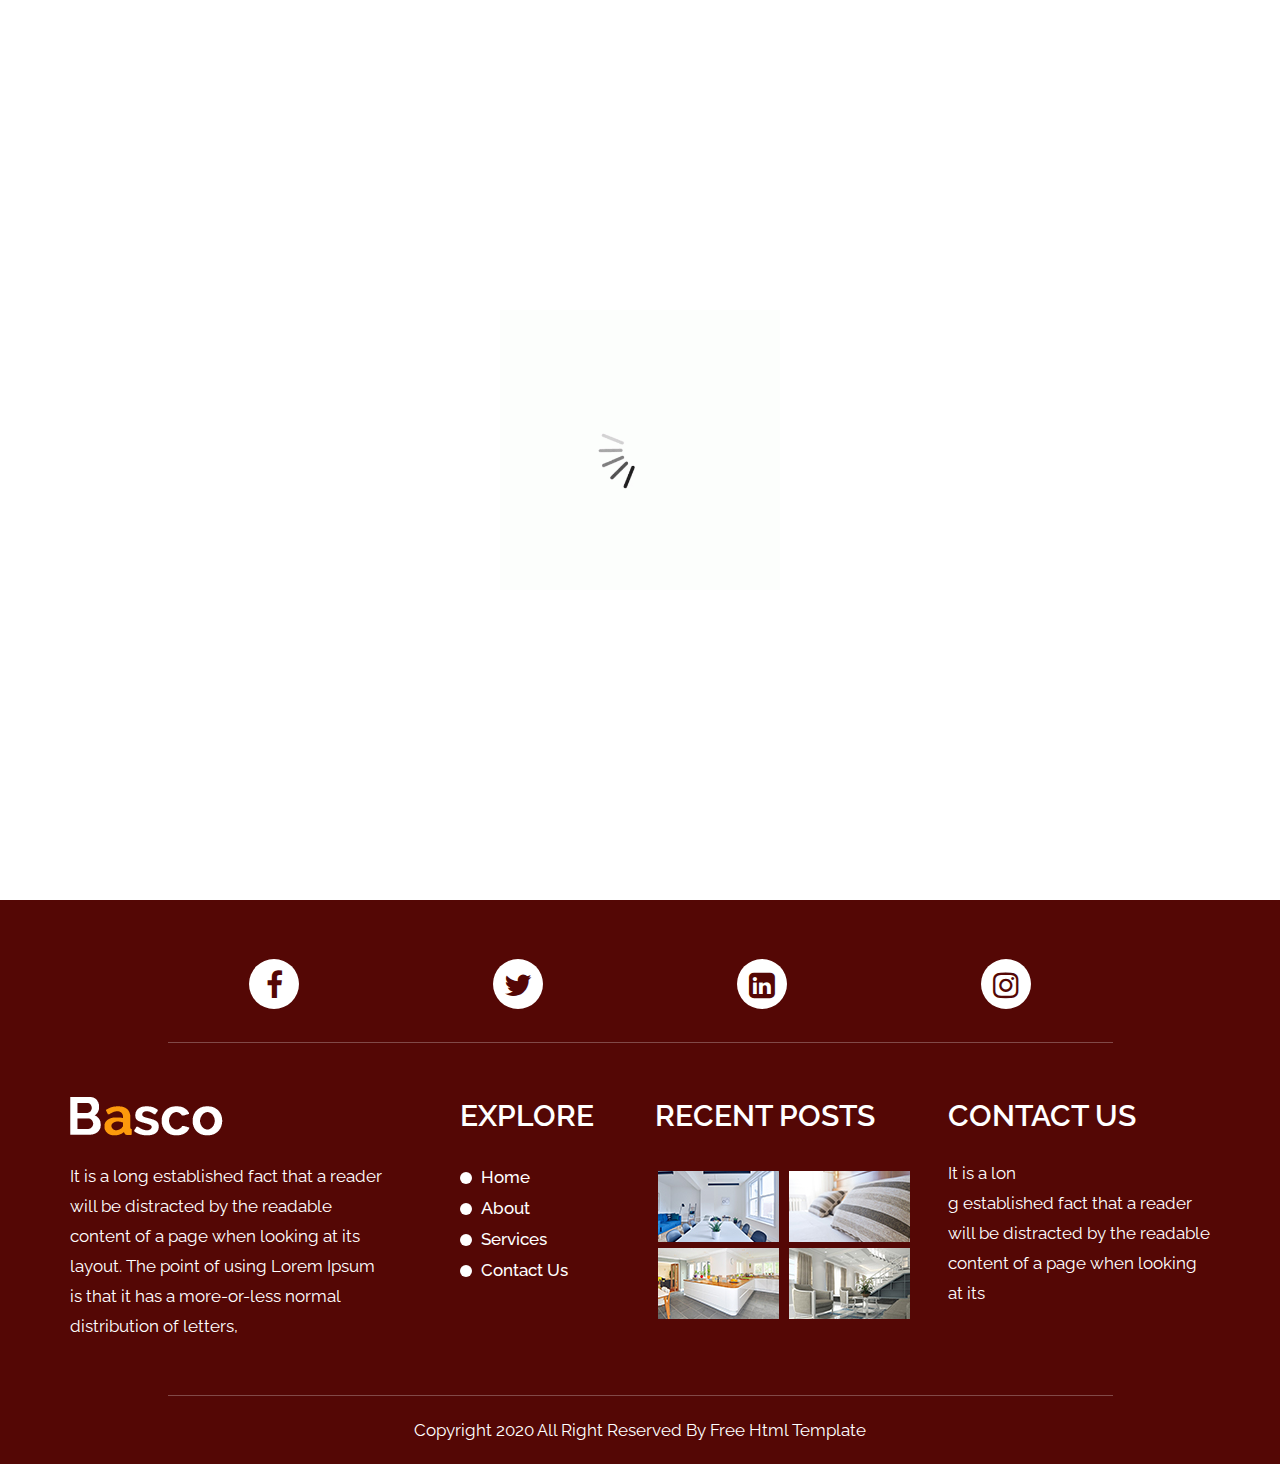
==== about.html @ 2f5cc675 "upload pertama" ====
<!DOCTYPE html>
<html lang="en">
   <head>
      <!-- basic -->
      <meta charset="utf-8">
      <meta http-equiv="X-UA-Compatible" content="IE=edge">
      <!-- mobile metas -->
      <meta name="viewport" content="width=device-width, initial-scale=1">
      <meta name="viewport" content="initial-scale=1, maximum-scale=1">
      <!-- site metas -->
      <title>basco</title>
      <meta name="keywords" content="">
      <meta name="description" content="">
      <meta name="author" content="">
      <!-- bootstrap css -->
      <link rel="stylesheet" href="css/bootstrap.min.css">
      <!-- style css -->
      <link rel="stylesheet" href="css/style.css">
      <!-- responsive-->
      <link rel="stylesheet" href="css/responsive.css">
      <!-- awesome fontfamily -->
      <link rel="stylesheet" href="https://cdnjs.cloudflare.com/ajax/libs/font-awesome/4.7.0/css/font-awesome.min.css">
      <!--[if lt IE 9]>
      <script src="https://oss.maxcdn.com/html5shiv/3.7.3/html5shiv.min.js"></script>
      <script src="https://oss.maxcdn.com/respond/1.4.2/respond.min.js"></script><![endif]-->
   </head>
   <!-- body -->
   <body class="main-layout inner_page">
      <!-- loader  -->
      <div class="loader_bg">
         <div class="loader"><img src="images/loading.gif" alt="" /></div>
      </div>
      <!-- end loader -->
      <div id="mySidepanel" class="sidepanel">
         <a href="javascript:void(0)" class="closebtn" onclick="closeNav()">×</a>
         <a href="index.html">Home</a>
         <a href="about.html">About</a>
         <a href="services.html">Services</a>
         <a href="contact.html">Contact</a>
      </div>
      <!-- header -->
      <header>
         <!-- header inner -->
         <div class="head-top">
            <div class="container-fluid">
               <div class="row">
                  <div class="col-sm-3">
                     <div class="logo">
                        <a href="index.html"><img src="images/logo_footer.png" /></a>
                     </div>
                  </div>
                  <div class="col-sm-9">
                     <ul class="email text_align_right">
                        <li class="d_none"> <i class="fa fa-map-marker" aria-hidden="true"></i>Location</a></li>
                        <li class="d_none"><i class="fa fa-phone" aria-hidden="true"></i>+71  1234567890</a></li>
                        <li class="d_none"> <a href="#"><i class="fa fa-envelope" aria-hidden="true"></i>demo@gmail.com</a></li>
                        <li class="d_none"> <a href="#">Login <i class="fa fa-user" aria-hidden="true"></i></a> </li>
                        <li class="d_none"><i class="fa fa-search" style="cursor: pointer;" aria-hidden="true"></i></li>
                        <li> <button class="openbtn" onclick="openNav()"><img src="images/menu_btn.png"></button></li>
                     </ul>
                  </div>
               </div>
            </div>
         </div>
      </header>
      <!-- end header -->
    
      <!-- about-->
      <div class="about">
         <div class="container">
            <div class="row">
               <div class="col-sm-12">
                  <div class="titlepage">
                     <h2>About us</h2>
                     <p>It is a long established fact that a reader will be distracted by the readable content </p>
                  </div>
               </div>
               <div class=" col-sm-12">
                  <div class="about_box">
                     <div class="row d_flex">
                        <div class="col-md-5">
                           <div class="about_box_text">
                              <h3>Best INTERIOR Design</h3>
                              <p>There are many variations of passages of 
                                 Lorem Ipsum available, but the majority 
                                 have suffered alteration in some 
                                 form, by injected humour,There are many 
                                 variations of passages of 
                              </p>
                              <a class="read_more" href="Javascript:void(0)">Read More</a>
                           </div>
                        </div>
                        <div class=" col-md-7  pppp">
                           <div class="about_box_img">
                              <figure><img src="images/about_img.png" alt="#" /></figure>
                           </div>
                        </div>
                     </div>
                  </div>
               </div>
            </div>
         </div>
      </div>
      <!-- end about-->

      <!-- footer -->
      <footer>
         <div class="footer">
            <div class="container">
               <div class="row">
                  <div class="col-md-10 offset-md-1">
                     <ul class="social_icon text_align_center">
                        <li> <a href="#"><i class="fa fa-facebook-f"></i></a></li>
                        <li> <a href="#"><i class="fa fa-twitter"></i></a></li>
                        <li> <a href="#"><i class="fa fa-linkedin-square" aria-hidden="true"></i></a></li>
                        <li> <a href="#"><i class="fa fa-instagram" aria-hidden="true"></i></a></li>
                     </ul>
                  </div>
                  <div class="col-md-4 col-sm-6">
                     <div class="reader">
                        <a href="index.html"><img src="images/logo_footer.png" alt="#"/></a>
                        <p class="padd_flet40">It is a long established fact that a reader will be distracted by the readable content of a page when looking at its layout. The point of using Lorem Ipsum is that it has a more-or-less normal distribution of letters,</p>
                     </div>
                  </div>
                  <div class="col-md-2 col-sm-6">
                     <div class="reader">
                        <h3>Explore</h3>
                        <ul class="xple_menu">
                           <li><a href="index.html">Home</a></li>
                           <li><a href="about.html">About</a></li>
                           <li><a href="services.html">Services</a></li>
                           <li><a href="contact.html">Contact Us</a></li>
                        </ul>
                     </div>
                  </div>
                  <div class="col-md-3 col-sm-6">
                     <div class="reader">
                        <h3>Recent Posts</h3>
                        <ul class="re_post">
                           <li><img src="images/re_img1.jpg" alt="#"/></li>
                           <li><img src="images/re_img2.jpg" alt="#"/></li>
                           <li><img src="images/re_img3.jpg" alt="#"/></li>
                           <li><img src="images/re_img4.jpg" alt="#"/></li>
                        </ul>
                     </div>
                  </div>
                  <div class="col-md-3 col-sm-6">
                     <div class="reader">
                        <h3>Contact Us</h3>
                        <p>It is a lon <br> g established fact that a reader will be distracted by the readable content of a page when looking at its </p>
                     </div>
                  </div>
               </div>
            </div>
            <div class="copyright text_align_center">
               <div class="container">
                  <div class="row">
                     <div class="col-md-10 offset-md-1">
                        <p>Copyright 2020 All Right Reserved By <a href="https://html.design/"> Free Html Template</a></p>
                     </div>
                  </div>
               </div>
            </div>
         </div>
      </footer>
      <!-- end footer -->
      <!-- Javascript files-->
      <script src="js/jquery.min.js"></script>
      <script src="js/bootstrap.bundle.min.js"></script>
      <script src="js/custom.js"></script>
      <script src="js/jquery-3.0.0.min.js"></script>
   </body>
</html>
---- css/style.css ----
/*--------------------------------------------------------------------- File Name: style.css ---------------------------------------------------------------------*/


/*--------------------------------------------------------------------- import Fonts ---------------------------------------------------------------------*/

@import url('https://fonts.googleapis.com/css?family=Rajdhani:300,400,500,600,700');
@import url('https://fonts.googleapis.com/css?family=Poppins:100,100i,200,200i,300,300i,400,400i,500,500i,600,600i,700,700i,800,800i,900,900i');
@import url('https://fonts.googleapis.com/css?family=Raleway:100,100i,200,200i,300,300i,400,400i,500,500i,600,600i,700,700i,800,800i,900,900i');

/*--------------------------------------------------------------------- import Files ---------------------------------------------------------------------*/

@import url(font-awesome.min.css);
@import url(owl.carousel.min.css);

/*--------------------------------------------------------------------- basic ---------------------------------------------------------------------*/

body {
     color: #666666;
     font-size: 14px;
     font-family: 'Raleway', sans-serif;
     line-height: 1.80857;
     font-weight: normal;
}

html {
     scroll-behavior: smooth;
}

a {
     color: #1f1f1f;
     text-decoration: none !important;
     outline: none !important;
     -webkit-transition: all .3s ease-in-out;
     -moz-transition: all .3s ease-in-out;
     -ms-transition: all .3s ease-in-out;
     -o-transition: all .3s ease-in-out;
     transition: all .3s ease-in-out;
}

h1,
h2,
h3,
h4,
h5,
h6 {
     letter-spacing: 0;
     font-weight: normal;
     position: relative;
     padding: 0;
     font-weight: normal;
     line-height: normal;
     color: #111111;
     margin: 0
}

h1 {
     font-size: 24px
}

h2 {
     font-size: 22px
}

h3 {
     font-size: 18px
}

h4 {
     font-size: 16px
}

h5 {
     font-size: 14px
}

h6 {
     font-size: 13px
}

*,
*::after,
*::before {
     -webkit-box-sizing: border-box;
     -moz-box-sizing: border-box;
     box-sizing: border-box;
}

h1 a,
h2 a,
h3 a,
h4 a,
h5 a,
h6 a {
     color: #212121;
     text-decoration: none!important;
     opacity: 1
}

button:focus {
     outline: none;
}

ul,
li,
ol {
     margin: 0px;
     padding: 0px;
     list-style: none;
}

p {
     margin: 0px;
     padding: 0;
     font-weight: 400;
     font-size: 17px;
     line-height: 28px;
}

a {
     color: #222222;
     text-decoration: none;
     outline: none !important;
}

a,
.btn {
     text-decoration: none !important;
     outline: none !important;
     -webkit-transition: all .3s ease-in-out;
     -moz-transition: all .3s ease-in-out;
     -ms-transition: all .3s ease-in-out;
     -o-transition: all .3s ease-in-out;
     transition: all .3s ease-in-out;
}

img {
     max-width: 100%;
     height: auto;
}

 :focus {
     outline: 0;
}

.btn-custom {
     margin-top: 20px;
     background-color: transparent !important;
     border: 2px solid #ddd;
     padding: 12px 40px;
     font-size: 16px;
}

.lead {
     font-size: 18px;
     line-height: 30px;
     color: #767676;
     margin: 0;
     padding: 0;
}

.form-control:focus {
     border-color: #ffffff !important;
     box-shadow: 0 0 0 .2rem rgba(255, 255, 255, .25);
}

.navbar-form input {
     border: none !important;
}

.badge {
     font-weight: 500;
}

blockquote {
     margin: 20px 0 20px;
     padding: 30px;
}

button {
     border: 0;
     margin: 0;
     padding: 0;
     cursor: pointer;
}

.full {
     width: 100%;
     float: left;
     margin: 0;
     padding: 0;
}

.text_align_center {
     text-align: center;
}

.text_align_left {
     text-align: left;
}

.text_align_right {
     text-align: right;
}

.d_flex {
     display: flex;
     align-items: center;
     flex-wrap: wrap;
}

.container {
     max-width: 1170px;
}


/*---------------------------- preloader area ----------------------------*/

.loader_bg {
     position: fixed;
     z-index: 9999999;
     background: #fff;
     width: 100%;
     height: 100%;
}

.loader {
     height: 100%;
     width: 100%;
     position: absolute;
     left: 0;
     top: 0;
     display: flex;
     justify-content: center;
     align-items: center;
}

.loader img {
     width: 280px;
}


/*--------------------------------------------------------------------- header ---------------------------------------------------------------------*/

header {
     height: 105px;
     background: #8b1310;
     width: 100%;
     padding: 33px 30px;
}


/** menu section **/

ul.email {
     padding-top: 4px;
     display: flex;
     align-items: center;
     justify-content: end;
     flex-wrap: wrap;
}

ul.email li {
     display: inline-block;
     color: #fff;
     padding: 0 20px;
     font-size: 17px;
}

ul.email li:last-child {
     padding-right: 0;
}

ul.email li a {
     font-size: 16px;
}

ul.email li a {
     color: #fff;
}

ul.email li i {
     color: #fff;
     font-size: 20px;
     padding-right: 10px;
}

ul.email li a:hover {
     color: #fe9a0c;
}

ul.email li img {
     padding-right: 10px;
}

.sidepanel {
     width: 0;
     position: fixed;
     z-index: 9999999;
     height: 100%;
     top: 0;
     left: 0;
     background-color: #111;
     overflow-x: hidden;
     transition: 0.5s;
     padding-top: 60px;
}

.sidepanel a {
     padding: 8px 8px 8px 32px;
     text-decoration: none;
     font-size: 25px;
     color: #fff;
     display: block;
     transition: 0.3s;
}

.sidepanel a:hover {
     color: #fe9a0c;
}

.sidepanel .closebtn {
     position: absolute;
     top: 0;
     right: 25px;
     font-size: 36px;
}

.openbtn {
     cursor: pointer;
     background-color: transparent;
     color: white;
     border: none;
}


/** banner_main **/

.banner_main {
     background: url(../images/banner1.jpg);
     background-size: 100% 100%;
     background-position: center;
     background-repeat: no-repeat;
     height: 1034px;
     display: flex;
     justify-content: center;
     align-items: center;
}

.carousel-indicators li {
     width: 20px;
     height: 20px;
     border-radius: 11px;
     background-color: #fe9a0c;
     margin: 0px 4px;
     cursor: pointer;
}

.carousel-indicators li.active {
     background-color: #fff;
}

.carousel-indicators {
     top: 122%;
     margin-left: 5%;
     right: inherit;
}

.banner_main {
     position: relative;
}

.relative {
     position: inherit;
     bottom: 0;
     padding: 0;
}

.bg_white {
     background: #fffffff0;
     padding: 45px 20px 50px 20px;
}

.banner_main .bg_white h1 {
     color: #141111;
     font-size: 70px;
     line-height: 84px;
     font-weight: 700;
     padding-bottom: 22px;
}

.banner_main .bg_white p {
     color: #2d2d2d;
     line-height: 30px;
     font-weight: 500;
     padding-bottom: 0px;
}

.banner_main .ban_btn {
     display: block;
     background: #fff;
     color: #000;
     font-size: 17px;
     font-weight: 500;
     margin: 0 auto;
     margin-top: 55px;
}

.ban_btn .carousel-control-next-icon,
.carousel-control-prev-icon {
     display: none;
}


/** about **/

.top_layer {
     position: relative;
}


/* .top_layer::before {
     position: absolute;
     width: 100%;
     height: 260px;
     content: "";
     background: url(../images/croos.png);
     background-size: 100% 100%;
     background-position: center center;
     background-repeat: no-repeat;
     top: -257px;
}*/

.about {
     padding-top: 10px;
}

.about .titlepage p {
     line-height: 24px;
     padding-top: 19px;
     color: #000;
     font-weight: 400;
}

.about_box {
     padding: 20px 0;
     box-shadow: 4px 0 27px rgba(02, 3, 8, 0.20);
}

.about_box_text {
     padding-left: 50px;
}

.about_box_text h3 {
     font-size: 27px;
     text-transform: uppercase;
     font-weight: 700;
     color: #0b0d0a;
     line-height: 30px;
     padding-bottom: 20px;
}

.about_box_text p {
     font-size: 20px;
     line-height: 32px;
     color: #0b0d0a;
     font-weight: 400;
     padding-bottom: 35px;
}

.about_box_img {
     padding: 35px 0;
     margin-right: -60px;
}

.about_box_img figure {
     margin: 0;
}

.about_box_img figure img {
     width: 100%;
}


/** end about **/

.titlepage {
     padding-bottom: 60px;
}

.titlepage h2 {
     font-size: 40px;
     font-weight: 700;
     line-height: 46px;
     color: #251d12;
     text-transform: uppercase;
}

.read_more {
     display: block;
     background: #8b1310;
     color: #fff;
     max-width: 224px;
     height: 61px;
     padding: 14px 0px;
     width: 100%;
     font-size: 17px;
     text-align: center;
     font-weight: 500;
     transition: ease-in all 0.5s;
}

.read_more:hover {
     background: #fd990c;
     color: #fff;
     transition: ease-in all 0.5s;
}


/** building **/

.building {
     padding-top: 323px;
     background: url(../images/bg.png);
     background-size: 100% 100%;
     background-position: center center;
     background-repeat: no-repeat;
     padding-bottom: 223px;
}

.building .titlepage h2 {
     color: #fff;
}

.building .titlepage p {
     color: #fff;
     line-height: 30px;
     padding-top: 30px;
     display: block;
}

.yello {
     color: #fe9a0c;
}


/** end building **/


/** services **/

.services_main {
     padding-top: 90px;
     background: url(../images/service_bg.jpg);
     background-size: 100% 100%;
     background-position: center center;
     background-repeat: no-repeat;
     padding-bottom: 350px;
}

.services_main .titlepage {
     padding-bottom: 60px;
}

.services_main .titlepage span {
     color: #0f0f0e;
     font-size: 17px;
     line-height: 23px;
     padding-top: 15px;
     display: block;
}

.lisertab .servi_tab {
     border: inherit;
     border-radius: 0;
     padding: 12px 27px;
     line-height: 20px;
     font-size: 17px;
}

.lisertab .servi_tab.active {
     background: #7f1410e6;
     color: #fff;
}

.lisertab .servi_tab:focus,
.lisertab .servi_tab:hover {
     background: #7f1410e6;
     color: #fff;
}

.border_none {
     border: none;
}

.back_bg {
     background: transparent;
     border: inherit;
     padding-top: 70px;
}

.services_main .services_img {
     position: relative;
     margin: 0 auto;
}

.services_main .services_img figure {
     margin: 0;
}

.services_main .services_img figure img {
     width: 100%;
}

.ho_dist {
     position: absolute;
     z-index: 9999;
     top: 0px;
     right: 0;
     bottom: 0;
     left: 0;
     transition: .5s ease;
     background-color: #82171287;
     border-radius: 381px;
     margin: 0 auto;
     opacity: 0;
}

.ho_dist span {
     display: flex;
     align-items: center;
     justify-content: center;
     bottom: 0;
     top: 0;
     position: absolute;
     right: 0;
     left: 0;
     flex-wrap: wrap;
     font-size: 26px;
     color: #fff;
     font-weight: 600;
}

.ho_dist:hover {
     opacity: 1;
}

.padding_0 {
     padding: 0
}

.margin_top70p {
     margin-top: 170px;
}

.margin_left20 {
     margin-left: -20px;
}

.margin_right20 {
     margin-right: -20px;
}

.margin_top170 {
     margin-top: -170px;
}

.margin_left60 {
     margin-left: -108px;
     margin-right: 108px;
}

.margin_top40 {
     margin-top: -62px;
}


/** end services **/


/** instant **/

.instant {
     background: #fd990c;
     position: relative;
}

.instant::before {
     background: url(../images/cr00s.png);
     background-repeat: no-repeat;
     background-size: 100% 100%;
     position: absolute;
     content: "";
     width: 100%;
     height: 363px;
     bottom: -361px;
}

.instant::after {
     background: url(../images/cr00s1.png);
     background-repeat: no-repeat;
     background-size: 100% 100%;
     position: absolute;
     content: "";
     width: 100%;
     height: 363px;
     top: -361px;
     z-index: 1;
}

.instant .titlepage {
     padding-top: 40px;
     max-width: 559px;
     float: right;
     width: 100%;
     padding-bottom: 0;
}

.instant .titlepage h2 {
     font-weight: 600;
     text-transform: none;
     color: #fff;
     font-size: 85px;
     line-height: 95px;
}

.instant .titlepage p {
     color: #fff;
     line-height: 30px;
     font-weight: 500;
     padding: 30px 0 55px 0;
}

.instant .titlepage .read_more:hover {
     background: #fff;
     color: #000;
}

.instant_img {
     margin-top: -30px;
     z-index: 9999;
     position: relative;
}

.instant_img figure {
     margin: 0;
}

.instant_img figure img {
     width: 100%;
}


/** end instant **/


/** footer **/

.footer {
     background: #540705;
     padding-top: 362px
}

ul.social_icon {
     padding-top: 30px;
     padding-bottom: 33px;
     border-bottom: #814948 solid 1px;
     margin-bottom: 54px;
}

ul.social_icon li {
     display: inline-block;
     padding-right: 190px;
}

ul.social_icon li:last-child {
     padding-right: 0;
}

ul.social_icon li a {
     background: #fff;
     color: #540705;
     width: 50px;
     height: 50px;
     display: inline-block;
     text-align: center;
     line-height: 53px;
     border-radius: 100%;
     font-size: 30px;
     font-weight: bold;
}

ul.social_icon li a:hover {
     background: #fd990c;
     color: #fff;
     transform: rotate(360deg);
     transition: ease-in all 0.7s;
}

.reader p {
     color: #fff;
     padding-top: 25px;
     line-height: 30px;
}

.padd_flet40 {
     padding-right: 40px;
}

.reader h3 {
     color: #fff;
     font-size: 30px;
     text-transform: uppercase;
     font-weight: 600;
     padding-top: 1px;
}

ul.xple_menu {
     padding-top: 29px;
}

ul.xple_menu li a {
     font-size: 17px;
     color: #fff;
     line-height: 31px;
     font-weight: 500;
     position: relative;
     padding-left: 21px;
}

ul.xple_menu li a:hover {
     color: #fd990c;
}

ul.xple_menu li a::before {
     position: absolute;
     content: "";
     background: #fff;
     width: 12px;
     height: 12px;
     border-radius: 20px;
     left: 0;
     top: 5px;
}

ul.re_post {
     padding-top: 35px;
}

ul.re_post li {
     display: inline-block;
     padding: 3px;
}

.copyright p {
     margin-top: 54px;
     color: #fff;
     padding: 20px 0px;
     border-top: #814948 solid 1px;
}

.copyright a {
     color: #fff;
}

.copyright a:hover {
     color: #fd990c;
}


/** end footer **/


/*- - ener page css--*/

.inner_page .about {
     padding-bottom: 90px;
     padding-top: 80px;
}

.inner_page .services_main {
     padding-bottom: 90px;
}

.inner_page .footer {
     padding-top: 50px;
}


/** contact **/

.contact {
     padding-top: 90px;
     padding-bottom: 90px;
}

#map {
     height: 100%;
     min-height: 477px;
}

.main_form {
     max-width: 566px;
     float: right;
}

.form-control {
     border-radius: 11px;
     margin-bottom: 20px;
     padding: 0 20px;
     background: transparent;
     border: transparent;
     box-shadow: 4px 0 14px rgba(02, 3, 8, 0.20);
     height: 55px;
}

.form-control:focus {
     box-shadow: inherit;
     background: transparent;
     box-shadow: 4px 0 14px rgba(02, 3, 8, 0.20);
}

.textarea {
     background: transparent;
     box-shadow: 4px 0 14px rgba(02, 3, 8, 0.20);
     border: transparent;
     padding: 0 20px;
     width: 100%;
     height: 176px;
     color: #666666;
     opacity: 1;
     border-radius: 11px;
     padding-top: 25px;
     font-size: 17px;
}

.send {
     margin: 0 auto;
     display: block;
     background: #540705;
     color: #fff;
     max-width: 160px;
     padding: 10px 0px;
     width: 100%;
     font-size: 18px;
     margin-top: 20px;
     border-radius: 11px;
}

.send:hover {
     background: #fd990c;
     color: #fff;
}

.padddd {
     padding-right: 0;
}


/** end contact **/
---- css/responsive.css ----
/*--------------------------------------------------------------------- File Name: responsive.css ---------------------------------------------------------------------*/

@media (min-width: 1200px) and (max-width: 1320px) {
    .about_box_img {
        margin-right: -20px;
    }
}

@media (min-width: 992px) and (max-width: 1199px) {
    ul.email li {
        padding: 0 9px;
    }
    .banner_main .bg_white h1 {
        font-size: 60px;
    }
    .carousel-indicators {
        margin-left: 12%;
    }
    .about_box_img {
        margin-right: 35px;
    }
    .about_box_text p {
        font-size: 17px;
        line-height: 26px;
    }
    .margin_left60 {
        margin-left: -80px;
        margin-right: 80px;
    }
    .instant .titlepage h2 {
        font-size: 69px;
        line-height: 83px;
    }
    .reader h3 {
        font-size: 26px;
    }
}

@media (min-width: 768px) and (max-width: 991px) {
    .d_none {
        display: none !important;
    }
    .banner_main .bg_white h1 {
        font-size: 39px;
        line-height: 40px;
    }
    .carousel-indicators {
        margin-left: 13%;
    }
    .about_box_img {
        margin-right: 35px;
    }
    .about_box_text h3 {
        padding-bottom: 2px;
        font-size: 20px;
    }
    .about_box_text p {
        font-size: 17px;
        line-height: 26px;
    }
    .ho_dist span {
        font-size: 18px;
    }
    .margin_left60 {
        margin-left: -32px;
        margin-right: 32px;
    }
    .instant .titlepage h2 {
        font-size: 41px;
        line-height: 50px;
    }
    ul.social_icon li {
        padding-right: 117px;
    }
    .reader h3 {
        font-size: 20px;
    }
    ul.xple_menu li a {
        font-size: 14px;
    }
}

@media (min-width: 576px) and (max-width: 767px) {
    .d_none {
        display: none !important;
    }
    .logo {
        text-align: center;
        display: block;
    }
    .banner_main .bg_white h1 {
        font-size: 30px;
        line-height: 40px;
    }
    .carousel-indicators {
        margin-left: 14%;
    }
    .about_box_img {
        padding: 35px;
        margin-right: 0px;
    }
    .titlepage h2 {
        font-size: 23px;
        line-height: 29px;
    }
    .lisertab .servi_tab {
        padding: 12px 22px;
    }
    .ho_dist span {
        font-size: 18px;
    }
    .padding_0 {
        padding: 15px
    }
    .margin_top70p {
        margin-top: 0px;
    }
    .margin_left20 {
        margin-left: 0px;
    }
    .margin_right20 {
        margin-right: 0px;
    }
    .margin_top170 {
        margin-top: 0px;
    }
    .margin_left60 {
        margin-left: 0px;
        margin-right: 0px;
    }
    .margin_top40 {
        margin-top: 0px;
    }
    .instant .titlepage h2 {
        font-size: 54px;
        line-height: 68px;
    }
    .instant_img {
        margin-top: 30px;
    }
    ul.social_icon li {
        padding-right: 90px;
    }
    .reader p {
        padding-bottom: 20px;
    }
    .main_form {
        padding-bottom: 30px;
    }
    .padddd {
        padding-right: 15px;
    }
}

@media (max-width: 575px) {
    header {
        padding: 33px 10px;
    }
    .d_none {
        display: none !important;
    }
    .logo {
        display: block;
        width: 120px;
        float: left;
    }
    .email {
        margin-top: -32px;
    }
    .banner_main {
        padding-top: 120px;
        display: inherit;
    }
    .banner_main .bg_white h1 {
        font-size: 28px;
        line-height: 44px;
        padding-bottom: 20px;
    }
    .carousel-indicators {
        margin-left: 13%;
    }
    .about_box_text h3 {
        font-size: 21px;
        padding-bottom: 11px;
    }
    .about_box_img {
        padding: 15px;
        margin-right: 0px;
    }
    .about_box_text {
        padding-left: 10px;
    }
    .building {
        background: #540705;
        padding-top: 90px;
        padding-bottom: 40px;
    }
    .titlepage h2 {
        font-size: 23px;
        line-height: 29px;
    }
    .ho_dist span {
        font-size: 18px;
    }
    .padding_0 {
        padding: 15px
    }
    .margin_top70p {
        margin-top: 0px;
    }
    .margin_left20 {
        margin-left: 0px;
    }
    .margin_right20 {
        margin-right: 0px;
    }
    .margin_top170 {
        margin-top: 0px;
    }
    .margin_left60 {
        margin-left: 0px;
        margin-right: 0px;
    }
    .margin_top40 {
        margin-top: 0px;
    }
    .instant .titlepage h2 {
        font-size: 43px;
        line-height: 53px;
    }
    .instant_img {
        margin-top: 30px;
    }
    ul.social_icon li {
        padding-right: 15px;
    }
    .reader h3 {
        padding-top: 30px;
    }
    .main_form {
        padding-bottom: 30px;
    }
    .padddd {
        padding-right: 15px;
    }
}
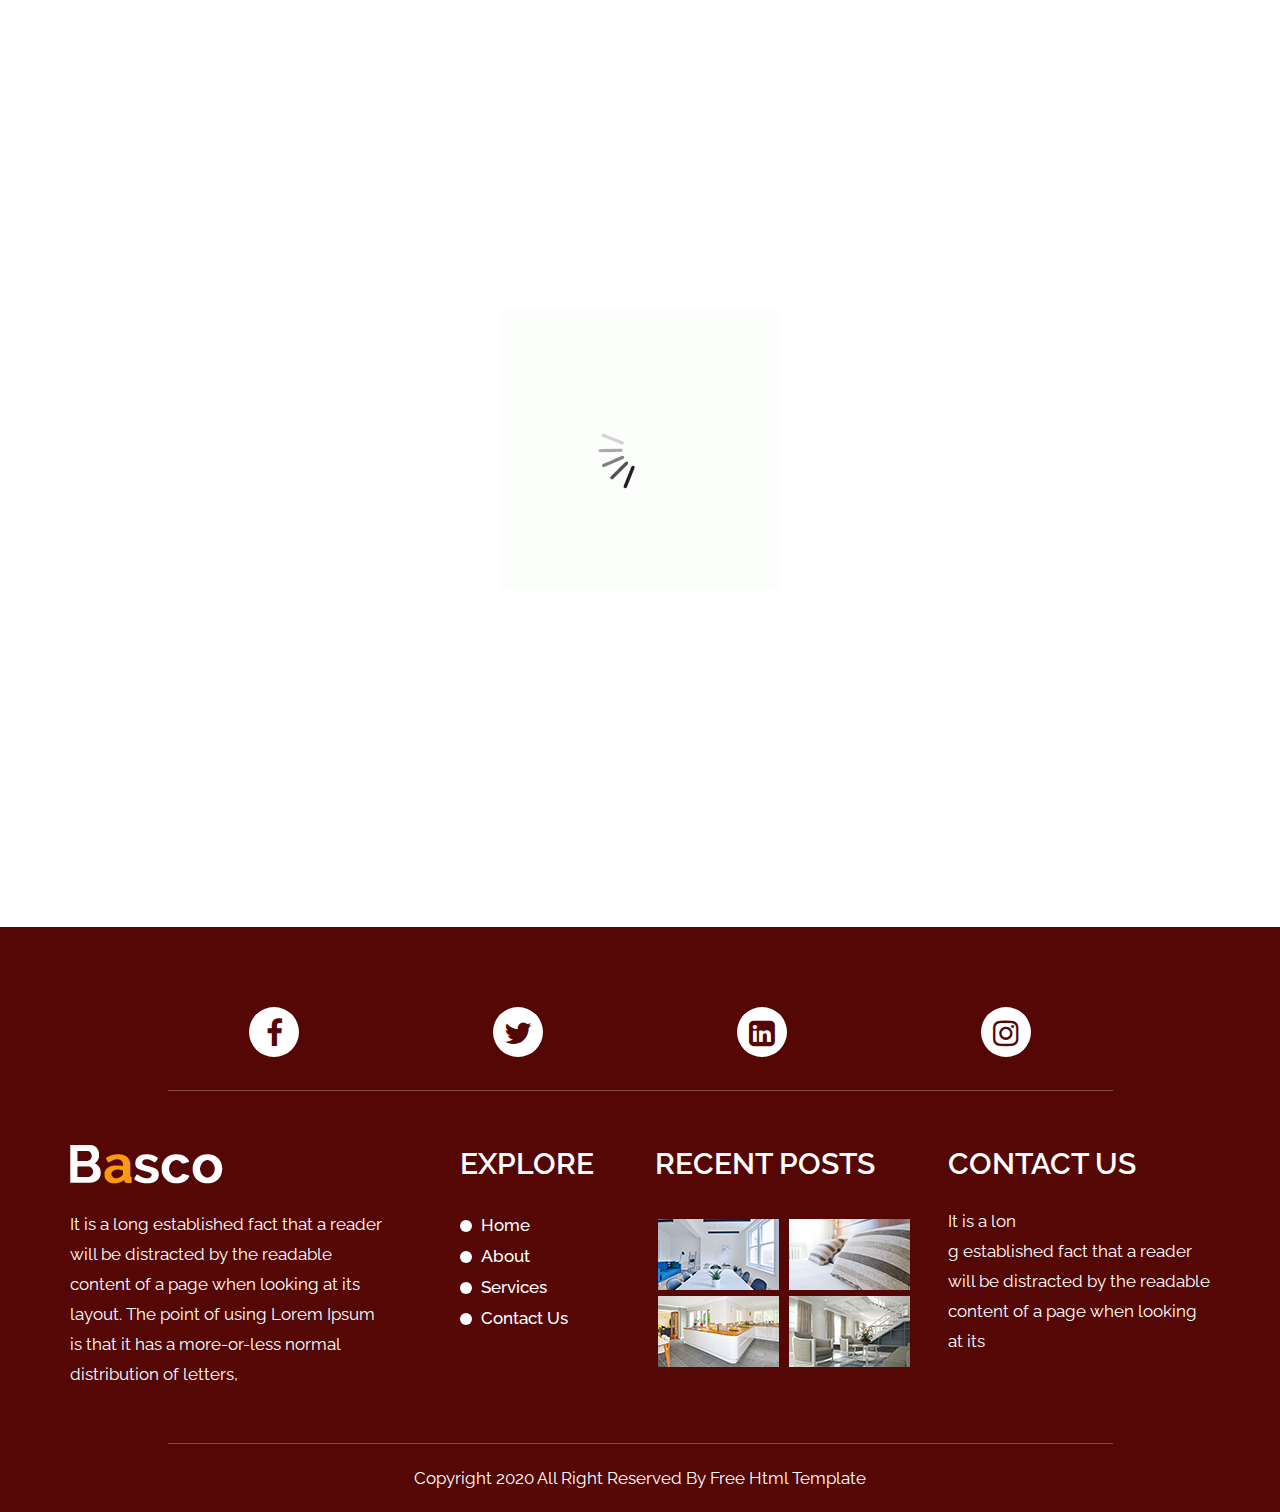
==== commit a7463d87: "edit about us, etc" ====
--- a/about.html
+++ b/about.html
@@ -1,99 +1,116 @@
 <!DOCTYPE html>
 <html lang="en">
-   <head>
-      <!-- basic -->
-      <meta charset="utf-8">
-      <meta http-equiv="X-UA-Compatible" content="IE=edge">
-      <!-- mobile metas -->
-      <meta name="viewport" content="width=device-width, initial-scale=1">
-      <meta name="viewport" content="initial-scale=1, maximum-scale=1">
-      <!-- site metas -->
-      <title>basco</title>
-      <meta name="keywords" content="">
-      <meta name="description" content="">
-      <meta name="author" content="">
-      <!-- bootstrap css -->
-      <link rel="stylesheet" href="css/bootstrap.min.css">
-      <!-- style css -->
-      <link rel="stylesheet" href="css/style.css">
-      <!-- responsive-->
-      <link rel="stylesheet" href="css/responsive.css">
-      <!-- awesome fontfamily -->
-      <link rel="stylesheet" href="https://cdnjs.cloudflare.com/ajax/libs/font-awesome/4.7.0/css/font-awesome.min.css">
-      <!--[if lt IE 9]>
+
+<head>
+   <!-- basic -->
+   <meta charset="utf-8">
+   <meta http-equiv="X-UA-Compatible" content="IE=edge">
+   <!-- mobile metas -->
+   <meta name="viewport" content="width=device-width, initial-scale=1">
+   <meta name="viewport" content="initial-scale=1, maximum-scale=1">
+   <!-- site metas -->
+   <title>UpTech Development</title>
+   <meta name="keywords" content="">
+   <meta name="description" content="">
+   <meta name="author" content="">
+   <!-- bootstrap css -->
+   <link rel="stylesheet" href="css/bootstrap.min.css">
+   <!-- style css -->
+   <link rel="stylesheet" href="css/style.css">
+   <!-- responsive-->
+   <link rel="stylesheet" href="css/responsive.css">
+   <!-- awesome fontfamily -->
+   <link rel="stylesheet" href="https://cdnjs.cloudflare.com/ajax/libs/font-awesome/4.7.0/css/font-awesome.min.css">
+   <!--[if lt IE 9]>
       <script src="https://oss.maxcdn.com/html5shiv/3.7.3/html5shiv.min.js"></script>
       <script src="https://oss.maxcdn.com/respond/1.4.2/respond.min.js"></script><![endif]-->
-   </head>
-   <!-- body -->
-   <body class="main-layout inner_page">
-      <!-- loader  -->
-      <div class="loader_bg">
-         <div class="loader"><img src="images/loading.gif" alt="" /></div>
-      </div>
-      <!-- end loader -->
-      <div id="mySidepanel" class="sidepanel">
-         <a href="javascript:void(0)" class="closebtn" onclick="closeNav()">×</a>
-         <a href="index.html">Home</a>
-         <a href="about.html">About</a>
-         <a href="services.html">Services</a>
-         <a href="contact.html">Contact</a>
-      </div>
-      <!-- header -->
-      <header>
-         <!-- header inner -->
-         <div class="head-top">
-            <div class="container-fluid">
-               <div class="row">
-                  <div class="col-sm-3">
-                     <div class="logo">
-                        <a href="index.html"><img src="images/logo_footer.png" /></a>
-                     </div>
+</head>
+<!-- body -->
+
+<body class="main-layout inner_page">
+   <!-- loader  -->
+   <div class="loader_bg">
+      <div class="loader"><img src="images/loading.gif" alt="" /></div>
+   </div>
+   <!-- end loader -->
+   <div id="mySidepanel" class="sidepanel">
+      <a href="javascript:void(0)" class="closebtn" onclick="closeNav()">×</a>
+      <a href="index.html">Home</a>
+      <a href="about.html">About</a>
+      <a href="services.html">Services</a>
+      <a href="contact.html">Contact</a>
+   </div>
+   <!-- header -->
+   <header>
+      <!-- header inner -->
+      <div class="head-top">
+         <div class="container-fluid">
+            <div class="row">
+               <div class="col-sm-3">
+                  <div class="logo">
+                     <a href="index.html"><img src="images/logo_footer.png" /></a>
                   </div>
-                  <div class="col-sm-9">
-                     <ul class="email text_align_right">
-                        <li class="d_none"> <i class="fa fa-map-marker" aria-hidden="true"></i>Location</a></li>
-                        <li class="d_none"><i class="fa fa-phone" aria-hidden="true"></i>+71  1234567890</a></li>
-                        <li class="d_none"> <a href="#"><i class="fa fa-envelope" aria-hidden="true"></i>demo@gmail.com</a></li>
-                        <li class="d_none"> <a href="#">Login <i class="fa fa-user" aria-hidden="true"></i></a> </li>
-                        <li class="d_none"><i class="fa fa-search" style="cursor: pointer;" aria-hidden="true"></i></li>
-                        <li> <button class="openbtn" onclick="openNav()"><img src="images/menu_btn.png"></button></li>
-                     </ul>
-                  </div>
+               </div>
+               <div class="col-sm-9">
+                  <ul class="hub_kami text_align_right">
+                     <li class="d_none"><span class="hub_kami_head">
+                           <p>Hubungi kami</p>
+                        </span></li>
+                     <li class="d_none"> <a
+                           href="https://api.whatsapp.com/send?phone=6281332536120&text=Hallo%20UpTech Developer!"><i
+                              class="fa fa-whatsapp" aria-hidden="true"></i> +6281332536120</a>
+                     </li>
+                     <li class="d_none"> <a
+                           href="mailto:uptechdevelopment@gmail.com?subject=Tanya%20Produk&body=Saya%20Tertarik%20dengan%20Produk%20Anda"><i
+                              class="fa fa-envelope" aria-hidden="true"></i>
+                           uptechdevelopment@gmail.com</a>
+                     </li>
+                     <li> <button class="openbtn" onclick="openNav()"><img src="images/menu_btn.png"></button></li>
+                  </ul>
+               </div>
+               <div class="col-sm-1">
+                  <ul class="email text_align_right">
+
+                  </ul>
                </div>
             </div>
          </div>
-      </header>
-      <!-- end header -->
-    
-      <!-- about-->
-      <div class="about">
-         <div class="container">
-            <div class="row">
-               <div class="col-sm-12">
-                  <div class="titlepage">
-                     <h2>About us</h2>
-                     <p>It is a long established fact that a reader will be distracted by the readable content </p>
-                  </div>
+      </div>
+   </header>
+   <!-- end header -->
+
+   <!-- about-->
+   <div class="about">
+      <div class="container">
+         <div class="row">
+            <div class="col-sm-12">
+               <div class="titlepage">
+                  <h2>Tentang Kami</h2>
+                  <p>Berdiri sejak tanggal 7 Desemner 2020, UpTech Development merupakan perusahaan yang bergerak dibidang
+                     Teknologi Informasi yang senantiasa memberikan solusi-solusi ICT (Information and Communications Technology) yang handal, mutakhir, dan berorientasi untuk memenuhi harapan pelanggan.
+                  </p>
                </div>
-               <div class=" col-sm-12">
-                  <div class="about_box">
-                     <div class="row d_flex">
-                        <div class="col-md-5">
-                           <div class="about_box_text">
-                              <h3>Best INTERIOR Design</h3>
-                              <p>There are many variations of passages of 
-                                 Lorem Ipsum available, but the majority 
-                                 have suffered alteration in some 
-                                 form, by injected humour,There are many 
-                                 variations of passages of 
-                              </p>
-                              <a class="read_more" href="Javascript:void(0)">Read More</a>
-                           </div>
+            </div>
+            <div class=" col-sm-12">
+               <div class="about_box">
+                  <div class="row d_flex">
+                     <div class="col-md-5">
+                        <div class="about_box_text">
+                           <h3>Best INTERIOR Design</h3>
+                           <h4>UpTech Development memberdayakan konvergensi media dengan produk dan solusi perangkat
+                              lunak untuk Industri Media, E-commerce, dan layanan terkait TIK lainnya, untuk meningkatkan efisiensi
+                              dan profitabilitas perusahaan.
+                           </h4>
+                           <p></p>
+                           <h4>Visi kami adalah menghadirkan efisiensi, skalabilitas, dan optimalisasi proses bisnis
+                              media dengan tradisional menjadi lebih moderen dengan memanfaatkan platform media digital dalam manajemen konten dan iklan dengan solusi teknologi.
+                           </h4>
+                           <a class="read_more" href="Javascript:void(0)">Jangan diklik</a>
                         </div>
-                        <div class=" col-md-7  pppp">
-                           <div class="about_box_img">
-                              <figure><img src="images/about_img.png" alt="#" /></figure>
-                           </div>
+                     </div>
+                     <div class=" col-md-7  pppp">
+                        <div class="about_box_img">
+                           <figure><img src="images/about_img.png" alt="#" /></figure>
                         </div>
                      </div>
                   </div>
@@ -101,73 +118,78 @@
             </div>
          </div>
       </div>
-      <!-- end about-->
+   </div>
+   <!-- end about-->
 
-      <!-- footer -->
-      <footer>
-         <div class="footer">
-            <div class="container">
-               <div class="row">
-                  <div class="col-md-10 offset-md-1">
-                     <ul class="social_icon text_align_center">
-                        <li> <a href="#"><i class="fa fa-facebook-f"></i></a></li>
-                        <li> <a href="#"><i class="fa fa-twitter"></i></a></li>
-                        <li> <a href="#"><i class="fa fa-linkedin-square" aria-hidden="true"></i></a></li>
-                        <li> <a href="#"><i class="fa fa-instagram" aria-hidden="true"></i></a></li>
+   <!-- footer -->
+   <footer>
+      <div class="footer">
+         <div class="container">
+            <div class="row">
+               <div class="col-md-10 offset-md-1">
+                  <ul class="social_icon text_align_center">
+                     <li> <a href="#"><i class="fa fa-facebook-f"></i></a></li>
+                     <li> <a href="#"><i class="fa fa-twitter"></i></a></li>
+                     <li> <a href="#"><i class="fa fa-linkedin-square" aria-hidden="true"></i></a></li>
+                     <li> <a href="#"><i class="fa fa-instagram" aria-hidden="true"></i></a></li>
+                  </ul>
+               </div>
+               <div class="col-md-4 col-sm-6">
+                  <div class="reader">
+                     <a href="index.html"><img src="images/logo_footer.png" alt="#" /></a>
+                     <p class="padd_flet40">It is a long established fact that a reader will be distracted by the
+                        readable content of a page when looking at its layout. The point of using Lorem Ipsum is that it
+                        has a more-or-less normal distribution of letters,</p>
+                  </div>
+               </div>
+               <div class="col-md-2 col-sm-6">
+                  <div class="reader">
+                     <h3>Explore</h3>
+                     <ul class="xple_menu">
+                        <li><a href="index.html">Home</a></li>
+                        <li><a href="about.html">About</a></li>
+                        <li><a href="services.html">Services</a></li>
+                        <li><a href="contact.html">Contact Us</a></li>
                      </ul>
                   </div>
-                  <div class="col-md-4 col-sm-6">
-                     <div class="reader">
-                        <a href="index.html"><img src="images/logo_footer.png" alt="#"/></a>
-                        <p class="padd_flet40">It is a long established fact that a reader will be distracted by the readable content of a page when looking at its layout. The point of using Lorem Ipsum is that it has a more-or-less normal distribution of letters,</p>
-                     </div>
-                  </div>
-                  <div class="col-md-2 col-sm-6">
-                     <div class="reader">
-                        <h3>Explore</h3>
-                        <ul class="xple_menu">
-                           <li><a href="index.html">Home</a></li>
-                           <li><a href="about.html">About</a></li>
-                           <li><a href="services.html">Services</a></li>
-                           <li><a href="contact.html">Contact Us</a></li>
-                        </ul>
-                     </div>
-                  </div>
-                  <div class="col-md-3 col-sm-6">
-                     <div class="reader">
-                        <h3>Recent Posts</h3>
-                        <ul class="re_post">
-                           <li><img src="images/re_img1.jpg" alt="#"/></li>
-                           <li><img src="images/re_img2.jpg" alt="#"/></li>
-                           <li><img src="images/re_img3.jpg" alt="#"/></li>
-                           <li><img src="images/re_img4.jpg" alt="#"/></li>
-                        </ul>
-                     </div>
-                  </div>
-                  <div class="col-md-3 col-sm-6">
-                     <div class="reader">
-                        <h3>Contact Us</h3>
-                        <p>It is a lon <br> g established fact that a reader will be distracted by the readable content of a page when looking at its </p>
-                     </div>
+               </div>
+               <div class="col-md-3 col-sm-6">
+                  <div class="reader">
+                     <h3>Recent Posts</h3>
+                     <ul class="re_post">
+                        <li><img src="images/re_img1.jpg" alt="#" /></li>
+                        <li><img src="images/re_img2.jpg" alt="#" /></li>
+                        <li><img src="images/re_img3.jpg" alt="#" /></li>
+                        <li><img src="images/re_img4.jpg" alt="#" /></li>
+                     </ul>
                   </div>
                </div>
-            </div>
-            <div class="copyright text_align_center">
-               <div class="container">
-                  <div class="row">
-                     <div class="col-md-10 offset-md-1">
-                        <p>Copyright 2020 All Right Reserved By <a href="https://html.design/"> Free Html Template</a></p>
-                     </div>
+               <div class="col-md-3 col-sm-6">
+                  <div class="reader">
+                     <h3>Contact Us</h3>
+                     <p>It is a lon <br> g established fact that a reader will be distracted by the readable content of
+                        a page when looking at its </p>
                   </div>
                </div>
             </div>
          </div>
-      </footer>
-      <!-- end footer -->
-      <!-- Javascript files-->
-      <script src="js/jquery.min.js"></script>
-      <script src="js/bootstrap.bundle.min.js"></script>
-      <script src="js/custom.js"></script>
-      <script src="js/jquery-3.0.0.min.js"></script>
-   </body>
-</html>
+         <div class="copyright text_align_center">
+            <div class="container">
+               <div class="row">
+                  <div class="col-md-10 offset-md-1">
+                     <p>Copyright 2020 All Right Reserved By <a href="https://html.design/"> Free Html Template</a></p>
+                  </div>
+               </div>
+            </div>
+         </div>
+      </div>
+   </footer>
+   <!-- end footer -->
+   <!-- Javascript files-->
+   <script src="js/jquery.min.js"></script>
+   <script src="js/bootstrap.bundle.min.js"></script>
+   <script src="js/custom.js"></script>
+   <script src="js/jquery-3.0.0.min.js"></script>
+</body>
+
+</html>--- a/css/style.css
+++ b/css/style.css
@@ -251,6 +251,36 @@
 
 /** menu section **/
 
+ul.hub_kami{
+     color: #fff;
+     text-align: right;
+     position: relative;
+     margin-top: -20px;
+     
+}
+
+ul.hub_kami li a{
+     color: #fff;
+     letter-spacing: 1px;
+     font-family: monospace;
+}
+
+ul.hub_kami li a:hover{
+     color: #FD990C;
+     border-bottom: 1px #fff solid;
+     border-width: 70%;
+}
+
+li span.hub_kami_head p{
+     font-size: 1.5em;
+     font-weight: bold;
+     color: #FD990C;
+}
+
+
+
+
+
 ul.email {
      padding-top: 4px;
      display: flex;
--- a/css/responsive.css
+++ b/css/responsive.css
@@ -10,6 +10,11 @@
     ul.email li {
         padding: 0 9px;
     }
+
+    ul.hub_kami li {
+        padding: 0 9px;
+    }
+
     .banner_main .bg_white h1 {
         font-size: 60px;
     }
